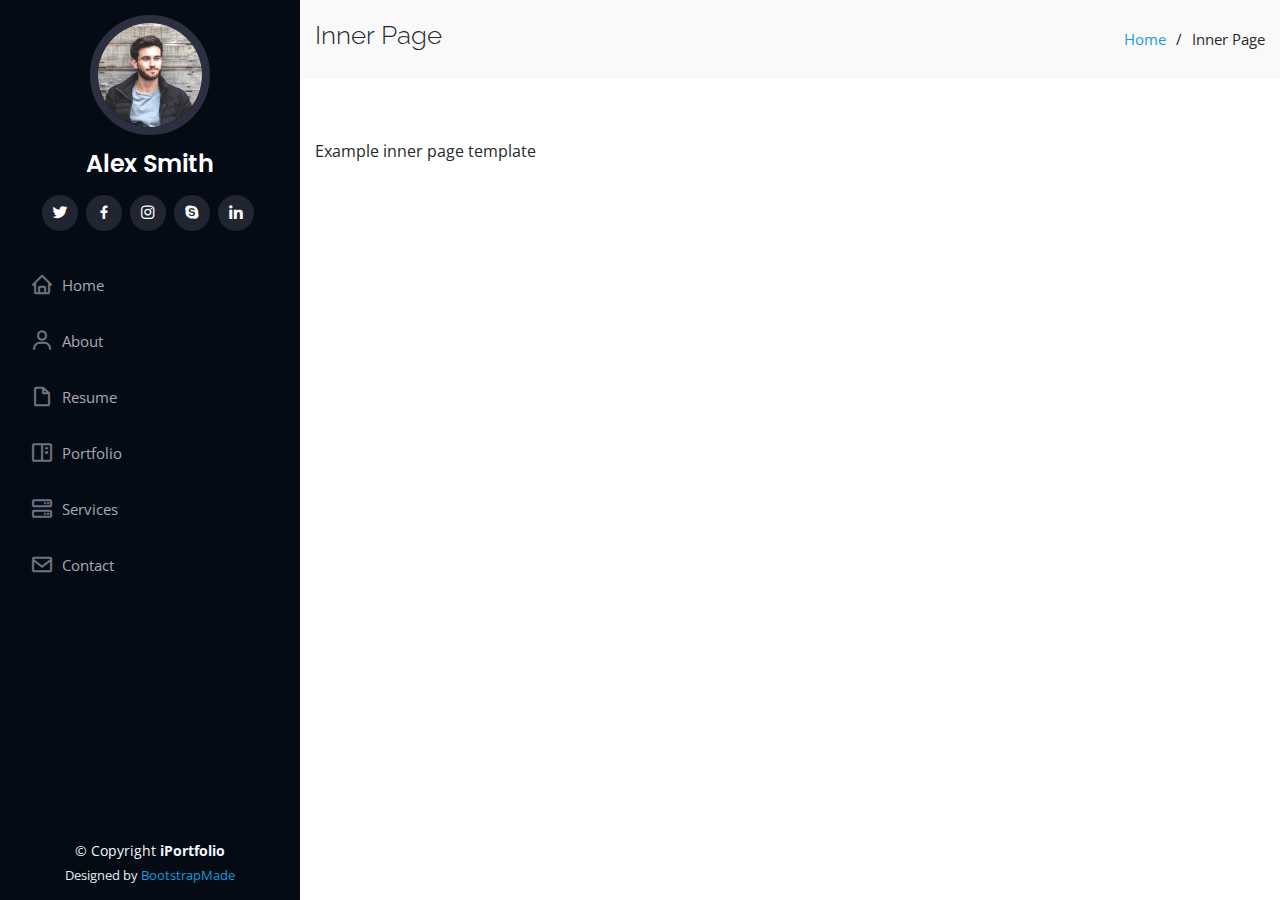
==== inner-page.html @ eab093ce "first commit" ====
<!DOCTYPE html>
<html lang="en">

<head>
  <meta charset="utf-8">
  <meta content="width=device-width, initial-scale=1.0" name="viewport">

  <title>Inner Page - iPortfolio Bootstrap Template</title>
  <meta content="" name="description">
  <meta content="" name="keywords">

  <!-- Favicons -->
  <link href="assets/img/favicon.png" rel="icon">
  <link href="assets/img/apple-touch-icon.png" rel="apple-touch-icon">

  <!-- Google Fonts -->
  <link href="https://fonts.googleapis.com/css?family=Open+Sans:300,300i,400,400i,600,600i,700,700i|Raleway:300,300i,400,400i,500,500i,600,600i,700,700i|Poppins:300,300i,400,400i,500,500i,600,600i,700,700i" rel="stylesheet">

  <!-- Vendor CSS Files -->
  <link href="assets/vendor/bootstrap/css/bootstrap.min.css" rel="stylesheet">
  <link href="assets/vendor/icofont/icofont.min.css" rel="stylesheet">
  <link href="assets/vendor/boxicons/css/boxicons.min.css" rel="stylesheet">
  <link href="assets/vendor/venobox/venobox.css" rel="stylesheet">
  <link href="assets/vendor/owl.carousel/assets/owl.carousel.min.css" rel="stylesheet">
  <link href="assets/vendor/aos/aos.css" rel="stylesheet">

  <!-- Template Main CSS File -->
  <link href="assets/css/style.css" rel="stylesheet">

  <!-- =======================================================
  * Template Name: iPortfolio - v1.4.0
  * Template URL: https://bootstrapmade.com/iportfolio-bootstrap-portfolio-websites-template/
  * Author: BootstrapMade.com
  * License: https://bootstrapmade.com/license/
  ======================================================== -->
</head>

<body>

  <!-- ======= Mobile nav toggle button ======= -->
  <button type="button" class="mobile-nav-toggle d-xl-none"><i class="icofont-navigation-menu"></i></button>

  <!-- ======= Header ======= -->
  <header id="header">
    <div class="d-flex flex-column">

      <div class="profile">
        <img src="assets/img/profile-img.jpg" alt="" class="img-fluid rounded-circle">
        <h1 class="text-light"><a href="index.html">Alex Smith</a></h1>
        <div class="social-links mt-3 text-center">
          <a href="#" class="twitter"><i class="bx bxl-twitter"></i></a>
          <a href="#" class="facebook"><i class="bx bxl-facebook"></i></a>
          <a href="#" class="instagram"><i class="bx bxl-instagram"></i></a>
          <a href="#" class="google-plus"><i class="bx bxl-skype"></i></a>
          <a href="#" class="linkedin"><i class="bx bxl-linkedin"></i></a>
        </div>
      </div>

      <nav class="nav-menu">
        <ul>
          <li><a href="index.html"><i class="bx bx-home"></i> <span>Home</span></a></li>
          <li><a href="#about"><i class="bx bx-user"></i> <span>About</span></a></li>
          <li><a href="#resume"><i class="bx bx-file-blank"></i> <span>Resume</span></a></li>
          <li><a href="#portfolio"><i class="bx bx-book-content"></i> Portfolio</a></li>
          <li><a href="#services"><i class="bx bx-server"></i> Services</a></li>
          <li><a href="#contact"><i class="bx bx-envelope"></i> Contact</a></li>

        </ul>
      </nav><!-- .nav-menu -->
      <button type="button" class="mobile-nav-toggle d-xl-none"><i class="icofont-navigation-menu"></i></button>

    </div>
  </header><!-- End Header -->

  <main id="main">

    <!-- ======= Breadcrumbs ======= -->
    <section class="breadcrumbs">
      <div class="container">

        <div class="d-flex justify-content-between align-items-center">
          <h2>Inner Page</h2>
          <ol>
            <li><a href="index.html">Home</a></li>
            <li>Inner Page</li>
          </ol>
        </div>

      </div>
    </section><!-- End Breadcrumbs -->

    <section class="inner-page">
      <div class="container">
        <p>
          Example inner page template
        </p>
      </div>
    </section>

  </main><!-- End #main -->

  <!-- ======= Footer ======= -->
  <footer id="footer">
    <div class="container">
      <div class="copyright">
        &copy; Copyright <strong><span>iPortfolio</span></strong>
      </div>
      <div class="credits">
        <!-- All the links in the footer should remain intact. -->
        <!-- You can delete the links only if you purchased the pro version. -->
        <!-- Licensing information: https://bootstrapmade.com/license/ -->
        <!-- Purchase the pro version with working PHP/AJAX contact form: https://bootstrapmade.com/iportfolio-bootstrap-portfolio-websites-template/ -->
        Designed by <a href="https://bootstrapmade.com/">BootstrapMade</a>
      </div>
    </div>
  </footer><!-- End  Footer -->

  <a href="#" class="back-to-top"><i class="icofont-simple-up"></i></a>

  <!-- Vendor JS Files -->
  <script src="assets/vendor/jquery/jquery.min.js"></script>
  <script src="assets/vendor/bootstrap/js/bootstrap.bundle.min.js"></script>
  <script src="assets/vendor/jquery.easing/jquery.easing.min.js"></script>
  <script src="assets/vendor/php-email-form/validate.js"></script>
  <script src="assets/vendor/waypoints/jquery.waypoints.min.js"></script>
  <script src="assets/vendor/counterup/counterup.min.js"></script>
  <script src="assets/vendor/isotope-layout/isotope.pkgd.min.js"></script>
  <script src="assets/vendor/venobox/venobox.min.js"></script>
  <script src="assets/vendor/owl.carousel/owl.carousel.min.js"></script>
  <script src="assets/vendor/typed.js/typed.min.js"></script>
  <script src="assets/vendor/aos/aos.js"></script>

  <!-- Template Main JS File -->
  <script src="assets/js/main.js"></script>

</body>

</html>
---- assets/vendor/venobox/venobox.css ----
/* ------ venobox.css --------*/
.vbox-overlay *, .vbox-overlay *:before, .vbox-overlay *:after{
    -webkit-backface-visibility: hidden;
    -webkit-box-sizing:border-box;
    -moz-box-sizing:border-box;
    box-sizing:border-box;
}
.vbox-overlay * { 
    -webkit-backface-visibility: visible;
    backface-visibility: visible;
}
.vbox-overlay{
    display: -webkit-flex;
    display: flex;
    -webkit-flex-direction: column;
    flex-direction: column;
    -webkit-justify-content: center;
    justify-content: center;
    -webkit-align-items: center;
    align-items: center;
    position: fixed;
    left: 0;
    top: 0;
    bottom: 0;
    right: 0;
    z-index: 999999;
}

/* ----- navigation ----- */
.vbox-title{
    width: 100%;
    height: 40px;
    float: left;
    text-align: center;
    line-height: 28px;
    font-size: 12px;
    padding: 6px 50px;
    overflow: hidden;
    position: fixed;
    display: none;
    left: 0;
    z-index: 89;
}
.vbox-close{
    cursor: pointer;
    position: fixed;
    top: -1px;
    right: 0;
    width: 50px;
    height: 40px;
    padding: 6px;
    display: block;
    background-position:10px center;
    overflow: hidden;
    font-size: 24px;
    line-height: 1;
    text-align: center;
    z-index: 99;
}
.vbox-left{
    cursor: pointer;
    position: fixed;
    left: 0;
    height: 40px;
    overflow: hidden;
    line-height: 28px;
    font-size: 12px;
    z-index: 99;
    display: flex;
    align-items:center;
}
.vbox-num{
    display: inline-block;
    margin: 6px 0 6px 15px;
}
/* ----- Social share ----- */
.vbox-share{
    line-height: 28px;
    font-size: 12px;
    overflow: hidden;
    position: fixed;
    left: 0;
    z-index: 98;
    display: flex;
    align-items:center;
    justify-content: center;
    width: 100%;
    text-align: center;
}
.vbox-share svg{
    max-height: 28px;
    width: 28px;
    z-index: 10;
    margin-left: 12px;
    margin-top: 6px;
    margin-bottom: 6px;
    vertical-align: middle;
}


/* ----- navigation ARROWS ----- */
.vbox-next, .vbox-prev{
    position: fixed;
    top: 50%;
    margin-top: -15px;
    overflow: hidden;
    cursor: pointer;
    display: block;
    width: 45px;
    height: 45px;
    z-index: 99;
}
.vbox-next span, .vbox-prev span{
    position: relative;
    width: 20px;
    height: 20px;
    border: 2px solid transparent;
    border-top-color: #B6B6B6;
    border-right-color: #B6B6B6;
    text-indent: -100px;
    position: absolute;
    top: 8px;
    display: block;
}
.vbox-prev{
    left: 15px;
}
.vbox-next{
    right: 15px;
}
.vbox-prev span{
    left: 10px;
    -ms-transform: rotate(-135deg);
    -webkit-transform: rotate(-135deg);
    transform: rotate(-135deg);
}
.vbox-next span{
    -ms-transform: rotate(45deg);
    -webkit-transform: rotate(45deg);
    transform: rotate(45deg);
    right: 10px;
}
/* ------- inline window ------ */
.vbox-inline{
    width: 420px;
    height: 315px;
    height: 70vh;
    padding: 10px;
    background: #fff;
    margin: 0 auto;
    overflow: auto;
    text-align: left;
}
/* ------- Video & iFrames window ------ */
.venoframe{
    max-width: 100%;
    width: 100%;
    border: none;
    width: 100%;
    height: 260px;
    height: 70vh;
}
.venoframe.vbvid{
    height: 260px;
}
@media (min-width: 768px) {
    .venoframe, .vbox-inline{
        width: 90%;
        height: 360px;
        height: 70vh;
    }
    .venoframe.vbvid{
        width: 640px;
        height: 360px;
    }
}
@media (min-width: 992px) {
    .venoframe, .vbox-inline{
        max-width: 1200px;
        width: 80%;
        height: 540px;
        height: 70vh;
    }
    .venoframe.vbvid{
        width: 960px;
        height: 540px;
    }
}
/* 
Please do NOT edit this part! 
or at least read this note: http://i.imgur.com/7C0ws9e.gif
*/
.vbox-open{
    overflow: hidden;
}
.vbox-container{
    position: absolute;
    left: 0;
    right: 0;
    top: 0;
    bottom: 0;
    overflow-x: hidden;
    overflow-y: scroll;
    overflow-scrolling: touch;
    -webkit-overflow-scrolling: touch;
    z-index: 20;
    max-height: 100%;

}

.vbox-content{
    text-align: center;
    float: left;
    width: 100%;
    position: relative;
    overflow: hidden;
    padding: 20px 4%;
}
.vbox-container img{
    max-width: 100%;
    height: auto;
}
.vbox-figlio{
    box-shadow: 0 0 12px rgba(0,0,0,0.19), 0 6px 6px rgba(0,0,0,0.23);
    max-width: 100%;
    text-align: initial;
}
img.vbox-figlio{
    -webkit-user-select: none;
-khtml-user-select: none;
-moz-user-select: none;
-o-user-select: none;
user-select: none;
}
.vbox-content.swipe-left{
    margin-left: -200px !important;
}
.vbox-content.swipe-right{
    margin-left: 200px !important;
}
.vbox-animated{
    webkit-transition: margin 300ms ease-out;
    transition: margin 300ms ease-out;
}

/* ---------- preloader ----------
 * SPINKIT 
 * http://tobiasahlin.com/spinkit/
-------------------------------- */
.sk-double-bounce,.sk-rotating-plane{width:40px;height:40px;margin:40px auto}.sk-rotating-plane{background-color:#333;-webkit-animation:sk-rotatePlane 1.2s infinite ease-in-out;animation:sk-rotatePlane 1.2s infinite ease-in-out}@-webkit-keyframes sk-rotatePlane{0%{-webkit-transform:perspective(120px) rotateX(0) rotateY(0);transform:perspective(120px) rotateX(0) rotateY(0)}50%{-webkit-transform:perspective(120px) rotateX(-180.1deg) rotateY(0);transform:perspective(120px) rotateX(-180.1deg) rotateY(0)}100%{-webkit-transform:perspective(120px) rotateX(-180deg) rotateY(-179.9deg);transform:perspective(120px) rotateX(-180deg) rotateY(-179.9deg)}}@keyframes sk-rotatePlane{0%{-webkit-transform:perspective(120px) rotateX(0) rotateY(0);transform:perspective(120px) rotateX(0) rotateY(0)}50%{-webkit-transform:perspective(120px) rotateX(-180.1deg) rotateY(0);transform:perspective(120px) rotateX(-180.1deg) rotateY(0)}100%{-webkit-transform:perspective(120px) rotateX(-180deg) rotateY(-179.9deg);transform:perspective(120px) rotateX(-180deg) rotateY(-179.9deg)}}.sk-double-bounce{position:relative}.sk-double-bounce .sk-child{width:100%;height:100%;border-radius:50%;background-color:#333;opacity:.6;position:absolute;top:0;left:0;-webkit-animation:sk-doubleBounce 2s infinite ease-in-out;animation:sk-doubleBounce 2s infinite ease-in-out}.sk-chasing-dots .sk-child,.sk-spinner-pulse,.sk-three-bounce .sk-child{background-color:#333;border-radius:100%}.sk-double-bounce .sk-double-bounce2{-webkit-animation-delay:-1s;animation-delay:-1s}@-webkit-keyframes sk-doubleBounce{0%,100%{-webkit-transform:scale(0);transform:scale(0)}50%{-webkit-transform:scale(1);transform:scale(1)}}@keyframes sk-doubleBounce{0%,100%{-webkit-transform:scale(0);transform:scale(0)}50%{-webkit-transform:scale(1);transform:scale(1)}}.sk-wave{margin:40px auto;width:50px;height:40px;text-align:center;font-size:10px}.sk-wave .sk-rect{background-color:#333;height:100%;width:6px;display:inline-block;-webkit-animation:sk-waveStretchDelay 1.2s infinite ease-in-out;animation:sk-waveStretchDelay 1.2s infinite ease-in-out}.sk-wave .sk-rect1{-webkit-animation-delay:-1.2s;animation-delay:-1.2s}.sk-wave .sk-rect2{-webkit-animation-delay:-1.1s;animation-delay:-1.1s}.sk-wave .sk-rect3{-webkit-animation-delay:-1s;animation-delay:-1s}.sk-wave .sk-rect4{-webkit-animation-delay:-.9s;animation-delay:-.9s}.sk-wave .sk-rect5{-webkit-animation-delay:-.8s;animation-delay:-.8s}@-webkit-keyframes sk-waveStretchDelay{0%,100%,40%{-webkit-transform:scaleY(.4);transform:scaleY(.4)}20%{-webkit-transform:scaleY(1);transform:scaleY(1)}}@keyframes sk-waveStretchDelay{0%,100%,40%{-webkit-transform:scaleY(.4);transform:scaleY(.4)}20%{-webkit-transform:scaleY(1);transform:scaleY(1)}}.sk-wandering-cubes{margin:40px auto;width:40px;height:40px;position:relative}.sk-wandering-cubes .sk-cube{background-color:#333;width:10px;height:10px;position:absolute;top:0;left:0;-webkit-animation:sk-wanderingCube 1.8s ease-in-out -1.8s infinite both;animation:sk-wanderingCube 1.8s ease-in-out -1.8s infinite both}.sk-chasing-dots,.sk-spinner-pulse{width:40px;height:40px;margin:40px auto}.sk-wandering-cubes .sk-cube2{-webkit-animation-delay:-.9s;animation-delay:-.9s}@-webkit-keyframes sk-wanderingCube{0%{-webkit-transform:rotate(0);transform:rotate(0)}25%{-webkit-transform:translateX(30px) rotate(-90deg) scale(.5);transform:translateX(30px) rotate(-90deg) scale(.5)}50%{-webkit-transform:translateX(30px) translateY(30px) rotate(-179deg);transform:translateX(30px) translateY(30px) rotate(-179deg)}50.1%{-webkit-transform:translateX(30px) translateY(30px) rotate(-180deg);transform:translateX(30px) translateY(30px) rotate(-180deg)}75%{-webkit-transform:translateX(0) translateY(30px) rotate(-270deg) scale(.5);transform:translateX(0) translateY(30px) rotate(-270deg) scale(.5)}100%{-webkit-transform:rotate(-360deg);transform:rotate(-360deg)}}@keyframes sk-wanderingCube{0%{-webkit-transform:rotate(0);transform:rotate(0)}25%{-webkit-transform:translateX(30px) rotate(-90deg) scale(.5);transform:translateX(30px) rotate(-90deg) scale(.5)}50%{-webkit-transform:translateX(30px) translateY(30px) rotate(-179deg);transform:translateX(30px) translateY(30px) rotate(-179deg)}50.1%{-webkit-transform:translateX(30px) translateY(30px) rotate(-180deg);transform:translateX(30px) translateY(30px) rotate(-180deg)}75%{-webkit-transform:translateX(0) translateY(30px) rotate(-270deg) scale(.5);transform:translateX(0) translateY(30px) rotate(-270deg) scale(.5)}100%{-webkit-transform:rotate(-360deg);transform:rotate(-360deg)}}.sk-spinner-pulse{-webkit-animation:sk-pulseScaleOut 1s infinite ease-in-out;animation:sk-pulseScaleOut 1s infinite ease-in-out}@-webkit-keyframes sk-pulseScaleOut{0%{-webkit-transform:scale(0);transform:scale(0)}100%{-webkit-transform:scale(1);transform:scale(1);opacity:0}}@keyframes sk-pulseScaleOut{0%{-webkit-transform:scale(0);transform:scale(0)}100%{-webkit-transform:scale(1);transform:scale(1);opacity:0}}.sk-chasing-dots{position:relative;text-align:center;-webkit-animation:sk-chasingDotsRotate 2s infinite linear;animation:sk-chasingDotsRotate 2s infinite linear}.sk-chasing-dots .sk-child{width:60%;height:60%;display:inline-block;position:absolute;top:0;-webkit-animation:sk-chasingDotsBounce 2s infinite ease-in-out;animation:sk-chasingDotsBounce 2s infinite ease-in-out}.sk-chasing-dots .sk-dot2{top:auto;bottom:0;-webkit-animation-delay:-1s;animation-delay:-1s}@-webkit-keyframes sk-chasingDotsRotate{100%{-webkit-transform:rotate(360deg);transform:rotate(360deg)}}@keyframes sk-chasingDotsRotate{100%{-webkit-transform:rotate(360deg);transform:rotate(360deg)}}@-webkit-keyframes sk-chasingDotsBounce{0%,100%{-webkit-transform:scale(0);transform:scale(0)}50%{-webkit-transform:scale(1);transform:scale(1)}}@keyframes sk-chasingDotsBounce{0%,100%{-webkit-transform:scale(0);transform:scale(0)}50%{-webkit-transform:scale(1);transform:scale(1)}}.sk-three-bounce{margin:40px auto;width:80px;text-align:center}.sk-three-bounce .sk-child{width:20px;height:20px;display:inline-block;-webkit-animation:sk-three-bounce 1.4s ease-in-out 0s infinite both;animation:sk-three-bounce 1.4s ease-in-out 0s infinite both}.sk-circle .sk-child:before,.sk-fading-circle .sk-circle:before{display:block;border-radius:100%;content:'';background-color:#333}.sk-three-bounce .sk-bounce1{-webkit-animation-delay:-.32s;animation-delay:-.32s}.sk-three-bounce .sk-bounce2{-webkit-animation-delay:-.16s;animation-delay:-.16s}@-webkit-keyframes sk-three-bounce{0%,100%,80%{-webkit-transform:scale(0);transform:scale(0)}40%{-webkit-transform:scale(1);transform:scale(1)}}@keyframes sk-three-bounce{0%,100%,80%{-webkit-transform:scale(0);transform:scale(0)}40%{-webkit-transform:scale(1);transform:scale(1)}}.sk-circle{margin:40px auto;width:40px;height:40px;position:relative}.sk-circle .sk-child{width:100%;height:100%;position:absolute;left:0;top:0}.sk-circle .sk-child:before{margin:0 auto;width:15%;height:15%;-webkit-animation:sk-circleBounceDelay 1.2s infinite ease-in-out both;animation:sk-circleBounceDelay 1.2s infinite ease-in-out both}.sk-circle .sk-circle2{-webkit-transform:rotate(30deg);-ms-transform:rotate(30deg);transform:rotate(30deg)}.sk-circle .sk-circle3{-webkit-transform:rotate(60deg);-ms-transform:rotate(60deg);transform:rotate(60deg)}.sk-circle .sk-circle4{-webkit-transform:rotate(90deg);-ms-transform:rotate(90deg);transform:rotate(90deg)}.sk-circle .sk-circle5{-webkit-transform:rotate(120deg);-ms-transform:rotate(120deg);transform:rotate(120deg)}.sk-circle .sk-circle6{-webkit-transform:rotate(150deg);-ms-transform:rotate(150deg);transform:rotate(150deg)}.sk-circle .sk-circle7{-webkit-transform:rotate(180deg);-ms-transform:rotate(180deg);transform:rotate(180deg)}.sk-circle .sk-circle8{-webkit-transform:rotate(210deg);-ms-transform:rotate(210deg);transform:rotate(210deg)}.sk-circle .sk-circle9{-webkit-transform:rotate(240deg);-ms-transform:rotate(240deg);transform:rotate(240deg)}.sk-circle .sk-circle10{-webkit-transform:rotate(270deg);-ms-transform:rotate(270deg);transform:rotate(270deg)}.sk-circle .sk-circle11{-webkit-transform:rotate(300deg);-ms-transform:rotate(300deg);transform:rotate(300deg)}.sk-circle .sk-circle12{-webkit-transform:rotate(330deg);-ms-transform:rotate(330deg);transform:rotate(330deg)}.sk-circle .sk-circle2:before{-webkit-animation-delay:-1.1s;animation-delay:-1.1s}.sk-circle .sk-circle3:before{-webkit-animation-delay:-1s;animation-delay:-1s}.sk-circle .sk-circle4:before{-webkit-animation-delay:-.9s;animation-delay:-.9s}.sk-circle .sk-circle5:before{-webkit-animation-delay:-.8s;animation-delay:-.8s}.sk-circle .sk-circle6:before{-webkit-animation-delay:-.7s;animation-delay:-.7s}.sk-circle .sk-circle7:before{-webkit-animation-delay:-.6s;animation-delay:-.6s}.sk-circle .sk-circle8:before{-webkit-animation-delay:-.5s;animation-delay:-.5s}.sk-circle .sk-circle9:before{-webkit-animation-delay:-.4s;animation-delay:-.4s}.sk-circle .sk-circle10:before{-webkit-animation-delay:-.3s;animation-delay:-.3s}.sk-circle .sk-circle11:before{-webkit-animation-delay:-.2s;animation-delay:-.2s}.sk-circle .sk-circle12:before{-webkit-animation-delay:-.1s;animation-delay:-.1s}@-webkit-keyframes sk-circleBounceDelay{0%,100%,80%{-webkit-transform:scale(0);transform:scale(0)}40%{-webkit-transform:scale(1);transform:scale(1)}}@keyframes sk-circleBounceDelay{0%,100%,80%{-webkit-transform:scale(0);transform:scale(0)}40%{-webkit-transform:scale(1);transform:scale(1)}}.sk-cube-grid{width:40px;height:40px;margin:40px auto}.sk-cube-grid .sk-cube{width:33.33%;height:33.33%;background-color:#333;float:left;-webkit-animation:sk-cubeGridScaleDelay 1.3s infinite ease-in-out;animation:sk-cubeGridScaleDelay 1.3s infinite ease-in-out}.sk-cube-grid .sk-cube1{-webkit-animation-delay:.2s;animation-delay:.2s}.sk-cube-grid .sk-cube2{-webkit-animation-delay:.3s;animation-delay:.3s}.sk-cube-grid .sk-cube3{-webkit-animation-delay:.4s;animation-delay:.4s}.sk-cube-grid .sk-cube4{-webkit-animation-delay:.1s;animation-delay:.1s}.sk-cube-grid .sk-cube5{-webkit-animation-delay:.2s;animation-delay:.2s}.sk-cube-grid .sk-cube6{-webkit-animation-delay:.3s;animation-delay:.3s}.sk-cube-grid .sk-cube7{-webkit-animation-delay:0ms;animation-delay:0ms}.sk-cube-grid .sk-cube8{-webkit-animation-delay:.1s;animation-delay:.1s}.sk-cube-grid .sk-cube9{-webkit-animation-delay:.2s;animation-delay:.2s}@-webkit-keyframes sk-cubeGridScaleDelay{0%,100%,70%{-webkit-transform:scale3D(1,1,1);transform:scale3D(1,1,1)}35%{-webkit-transform:scale3D(0,0,1);transform:scale3D(0,0,1)}}@keyframes sk-cubeGridScaleDelay{0%,100%,70%{-webkit-transform:scale3D(1,1,1);transform:scale3D(1,1,1)}35%{-webkit-transform:scale3D(0,0,1);transform:scale3D(0,0,1)}}.sk-fading-circle{margin:40px auto;width:40px;height:40px;position:relative}.sk-fading-circle .sk-circle{width:100%;height:100%;position:absolute;left:0;top:0}.sk-fading-circle .sk-circle:before{margin:0 auto;width:15%;height:15%;-webkit-animation:sk-circleFadeDelay 1.2s infinite ease-in-out both;animation:sk-circleFadeDelay 1.2s infinite ease-in-out both}.sk-fading-circle .sk-circle2{-webkit-transform:rotate(30deg);-ms-transform:rotate(30deg);transform:rotate(30deg)}.sk-fading-circle .sk-circle3{-webkit-transform:rotate(60deg);-ms-transform:rotate(60deg);transform:rotate(60deg)}.sk-fading-circle .sk-circle4{-webkit-transform:rotate(90deg);-ms-transform:rotate(90deg);transform:rotate(90deg)}.sk-fading-circle .sk-circle5{-webkit-transform:rotate(120deg);-ms-transform:rotate(120deg);transform:rotate(120deg)}.sk-fading-circle .sk-circle6{-webkit-transform:rotate(150deg);-ms-transform:rotate(150deg);transform:rotate(150deg)}.sk-fading-circle .sk-circle7{-webkit-transform:rotate(180deg);-ms-transform:rotate(180deg);transform:rotate(180deg)}.sk-fading-circle .sk-circle8{-webkit-transform:rotate(210deg);-ms-transform:rotate(210deg);transform:rotate(210deg)}.sk-fading-circle .sk-circle9{-webkit-transform:rotate(240deg);-ms-transform:rotate(240deg);transform:rotate(240deg)}.sk-fading-circle .sk-circle10{-webkit-transform:rotate(270deg);-ms-transform:rotate(270deg);transform:rotate(270deg)}.sk-fading-circle .sk-circle11{-webkit-transform:rotate(300deg);-ms-transform:rotate(300deg);transform:rotate(300deg)}.sk-fading-circle .sk-circle12{-webkit-transform:rotate(330deg);-ms-transform:rotate(330deg);transform:rotate(330deg)}.sk-fading-circle .sk-circle2:before{-webkit-animation-delay:-1.1s;animation-delay:-1.1s}.sk-fading-circle .sk-circle3:before{-webkit-animation-delay:-1s;animation-delay:-1s}.sk-fading-circle .sk-circle4:before{-webkit-animation-delay:-.9s;animation-delay:-.9s}.sk-fading-circle .sk-circle5:before{-webkit-animation-delay:-.8s;animation-delay:-.8s}.sk-fading-circle .sk-circle6:before{-webkit-animation-delay:-.7s;animation-delay:-.7s}.sk-fading-circle .sk-circle7:before{-webkit-animation-delay:-.6s;animation-delay:-.6s}.sk-fading-circle .sk-circle8:before{-webkit-animation-delay:-.5s;animation-delay:-.5s}.sk-fading-circle .sk-circle9:before{-webkit-animation-delay:-.4s;animation-delay:-.4s}.sk-fading-circle .sk-circle10:before{-webkit-animation-delay:-.3s;animation-delay:-.3s}.sk-fading-circle .sk-circle11:before{-webkit-animation-delay:-.2s;animation-delay:-.2s}.sk-fading-circle .sk-circle12:before{-webkit-animation-delay:-.1s;animation-delay:-.1s}@-webkit-keyframes sk-circleFadeDelay{0%,100%,39%{opacity:0}40%{opacity:1}}@keyframes sk-circleFadeDelay{0%,100%,39%{opacity:0}40%{opacity:1}}.sk-folding-cube{margin:40px auto;width:40px;height:40px;position:relative;-webkit-transform:rotateZ(45deg);transform:rotateZ(45deg)}.sk-folding-cube .sk-cube{float:left;width:50%;height:50%;position:relative;-webkit-transform:scale(1.1);-ms-transform:scale(1.1);transform:scale(1.1)}.sk-folding-cube .sk-cube:before{content:'';position:absolute;top:0;left:0;width:100%;height:100%;background-color:#333;-webkit-animation:sk-foldCubeAngle 2.4s infinite linear both;animation:sk-foldCubeAngle 2.4s infinite linear both;-webkit-transform-origin:100% 100%;-ms-transform-origin:100% 100%;transform-origin:100% 100%}.sk-folding-cube .sk-cube2{-webkit-transform:scale(1.1) rotateZ(90deg);transform:scale(1.1) rotateZ(90deg)}.sk-folding-cube .sk-cube3{-webkit-transform:scale(1.1) rotateZ(180deg);transform:scale(1.1) rotateZ(180deg)}.sk-folding-cube .sk-cube4{-webkit-transform:scale(1.1) rotateZ(270deg);transform:scale(1.1) rotateZ(270deg)}.sk-folding-cube .sk-cube2:before{-webkit-animation-delay:.3s;animation-delay:.3s}.sk-folding-cube .sk-cube3:before{-webkit-animation-delay:.6s;animation-delay:.6s}.sk-folding-cube .sk-cube4:before{-webkit-animation-delay:.9s;animation-delay:.9s}@-webkit-keyframes sk-foldCubeAngle{0%,10%{-webkit-transform:perspective(140px) rotateX(-180deg);transform:perspective(140px) rotateX(-180deg);opacity:0}25%,75%{-webkit-transform:perspective(140px) rotateX(0);transform:perspective(140px) rotateX(0);opacity:1}100%,90%{-webkit-transform:perspective(140px) rotateY(180deg);transform:perspective(140px) rotateY(180deg);opacity:0}}@keyframes sk-foldCubeAngle{0%,10%{-webkit-transform:perspective(140px) rotateX(-180deg);transform:perspective(140px) rotateX(-180deg);opacity:0}25%,75%{-webkit-transform:perspective(140px) rotateX(0);transform:perspective(140px) rotateX(0);opacity:1}100%,90%{-webkit-transform:perspective(140px) rotateY(180deg);transform:perspective(140px) rotateY(180deg);opacity:0}}
---- assets/css/style.css ----
/**
* Template Name: iPortfolio - v1.4.0
* Template URL: https://bootstrapmade.com/iportfolio-bootstrap-portfolio-websites-template/
* Author: BootstrapMade.com
* License: https://bootstrapmade.com/license/
*/

/*--------------------------------------------------------------
# General
--------------------------------------------------------------*/
body {
  font-family: "Open Sans", sans-serif;
  color: #272829;
}

a {
  color: #149ddd;
}

a:hover {
  color: #37b3ed;
  text-decoration: none;
}

h1, h2, h3, h4, h5, h6 {
  font-family: "Raleway", sans-serif;
}

/*--------------------------------------------------------------
# Back to top button
--------------------------------------------------------------*/
.back-to-top {
  position: fixed;
  display: none;
  width: 40px;
  height: 40px;
  border-radius: 50px;
  right: 15px;
  bottom: 15px;
  background: #149ddd;
  color: #fff;
  transition: display 0.5s ease-in-out;
  z-index: 99999;
}

.back-to-top i {
  font-size: 24px;
  position: absolute;
  top: 7px;
  left: 8px;
}

.back-to-top:hover {
  color: #fff;
  background: #2eafec;
  transition: background 0.2s ease-in-out;
}

/*--------------------------------------------------------------
# Header
--------------------------------------------------------------*/
#header {
  position: fixed;
  top: 0;
  left: 0;
  bottom: 0;
  width: 300px;
  transition: all ease-in-out 0.5s;
  z-index: 9997;
  transition: all 0.5s;
  padding: 0 15px;
  background: #040b14;
  overflow-y: auto;
}

#header .profile img {
  margin: 15px auto;
  display: block;
  width: 120px;
  border: 8px solid #2c2f3f;
}

#header .profile h1 {
  font-size: 24px;
  margin: 0;
  padding: 0;
  font-weight: 600;
  -moz-text-align-last: center;
  text-align-last: center;
  font-family: "Poppins", sans-serif;
}

#header .profile h1 a, #header .profile h1 a:hover {
  color: #fff;
  text-decoration: none;
}

#header .profile .social-links a {
  font-size: 18px;
  display: inline-block;
  background: #212431;
  color: #fff;
  line-height: 1;
  padding: 8px 0;
  margin-right: 4px;
  border-radius: 50%;
  text-align: center;
  width: 36px;
  height: 36px;
  transition: 0.3s;
}

#header .profile .social-links a:hover {
  background: #149ddd;
  color: #fff;
  text-decoration: none;
}

#main {
  margin-left: 300px;
}

@media (max-width: 1199px) {
  #header {
    left: -300px;
  }
  #main {
    margin-left: 0;
  }
}

/*--------------------------------------------------------------
# Navigation Menu
--------------------------------------------------------------*/
/* Desktop Navigation */
.nav-menu {
  padding-top: 30px;
}

.nav-menu * {
  margin: 0;
  padding: 0;
  list-style: none;
}

.nav-menu > ul > li {
  position: relative;
  white-space: nowrap;
}

.nav-menu a {
  display: flex;
  align-items: center;
  color: #a8a9b4;
  padding: 12px 15px;
  margin-bottom: 8px;
  transition: 0.3s;
  font-size: 15px;
}

.nav-menu a i {
  font-size: 24px;
  padding-right: 8px;
  color: #6f7180;
}

.nav-menu a:hover, .nav-menu .active > a, .nav-menu li:hover > a {
  text-decoration: none;
  color: #fff;
}

.nav-menu a:hover i, .nav-menu .active > a i, .nav-menu li:hover > a i {
  color: #149ddd;
}

/* Mobile Navigation */
.mobile-nav-toggle {
  position: fixed;
  right: 15px;
  top: 15px;
  z-index: 9998;
  border: 0;
  background: none;
  font-size: 24px;
  transition: all 0.4s;
  outline: none !important;
  line-height: 1;
  cursor: pointer;
  text-align: right;
}

.mobile-nav-toggle i {
  color: #149ddd;
}

.mobile-nav-active {
  overflow: hidden;
}

.mobile-nav-active #header {
  left: 0;
}

.mobile-nav-active .mobile-nav-toggle i {
  color: #fff;
}

/*--------------------------------------------------------------
# Hero Section
--------------------------------------------------------------*/
#hero {
  width: 100%;
  height: 100vh;
  background: url("../img/hero-bg.jpg") top center;
  background-size: cover;
}

#hero:before {
  content: "";
  background: rgba(5, 13, 24, 0.3);
  position: absolute;
  bottom: 0;
  top: 0;
  left: 0;
  right: 0;
  z-index: 1;
}

#hero .hero-container {
  position: relative;
  z-index: 2;
  min-width: 300px;
}

#hero h1 {
  margin: 0 0 10px 0;
  font-size: 64px;
  font-weight: 700;
  line-height: 56px;
  color: #fff;
}

#hero p {
  color: #fff;
  margin-bottom: 50px;
  font-size: 26px;
  font-family: "Poppins", sans-serif;
}

#hero p span {
  color: #fff;
  padding-bottom: 4px;
  letter-spacing: 1px;
  border-bottom: 3px solid #149ddd;
}

@media (min-width: 1024px) {
  #hero {
    background-attachment: fixed;
  }
}

@media (max-width: 768px) {
  #hero h1 {
    font-size: 28px;
    line-height: 36px;
  }
  #hero h2 {
    font-size: 18px;
    line-height: 24px;
    margin-bottom: 30px;
  }
}

/*--------------------------------------------------------------
# Sections General
--------------------------------------------------------------*/
section {
  padding: 60px 0;
  overflow: hidden;
}

.section-bg {
  background: #f5f8fd;
}

.section-title {
  padding-bottom: 30px;
}

.section-title h2 {
  font-size: 32px;
  font-weight: bold;
  margin-bottom: 20px;
  padding-bottom: 20px;
  position: relative;
  color: #173b6c;
}

.section-title h2::after {
  content: '';
  position: absolute;
  display: block;
  width: 50px;
  height: 3px;
  background: #149ddd;
  bottom: 0;
  left: 0;
}

.section-title p {
  margin-bottom: 0;
}

/*--------------------------------------------------------------
# About
--------------------------------------------------------------*/
.about .content h3 {
  font-weight: 700;
  font-size: 26px;
  color: #173b6c;
}

.about .content ul {
  list-style: none;
  padding: 0;
}

.about .content ul li {
  padding-bottom: 10px;
}

.about .content ul i {
  font-size: 20px;
  padding-right: 2px;
  color: #149ddd;
}

.about .content p:last-child {
  margin-bottom: 0;
}

/*--------------------------------------------------------------
# Facts
--------------------------------------------------------------*/
.facts {
  padding-bottom: 30px;
}

.facts .count-box {
  padding: 30px;
  width: 100%;
}

.facts .count-box i {
  display: block;
  font-size: 44px;
  color: #149ddd;
  float: left;
}

.facts .count-box span {
  font-size: 48px;
  line-height: 40px;
  display: block;
  font-weight: 700;
  color: #050d18;
  margin-left: 60px;
}

.facts .count-box p {
  padding: 15px 0 0 0;
  margin: 0 0 0 60px;
  font-family: "Raleway", sans-serif;
  font-size: 14px;
  color: #122f57;
}

.facts .count-box a {
  font-weight: 600;
  display: block;
  margin-top: 20px;
  color: #122f57;
  font-size: 15px;
  font-family: "Poppins", sans-serif;
  transition: ease-in-out 0.3s;
}

.facts .count-box a:hover {
  color: #1f5297;
}

/*--------------------------------------------------------------
# Akills
--------------------------------------------------------------*/
.skills .progress {
  height: 50px;
  display: block;
  background: none;
}

.skills .progress .skill {
  padding: 10px 0;
  margin: 0 0 6px 0;
  text-transform: uppercase;
  display: block;
  font-weight: 600;
  font-family: "Poppins", sans-serif;
  color: #050d18;
}

.skills .progress .skill .val {
  float: right;
  font-style: normal;
}

.skills .progress-bar-wrap {
  background: #dce8f8;
}

.skills .progress-bar {
  width: 1px;
  height: 10px;
  transition: .9s;
  background-color: #149ddd;
}

/*--------------------------------------------------------------
# Resume
--------------------------------------------------------------*/
.resume .resume-title {
  font-size: 26px;
  font-weight: 700;
  margin-top: 20px;
  margin-bottom: 20px;
  color: #050d18;
}

.resume .resume-item {
  padding: 0 0 20px 20px;
  margin-top: -2px;
  border-left: 2px solid #1f5297;
  position: relative;
}

.resume .resume-item h4 {
  line-height: 18px;
  font-size: 18px;
  font-weight: 600;
  text-transform: uppercase;
  font-family: "Poppins", sans-serif;
  color: #050d18;
  margin-bottom: 10px;
}

.resume .resume-item h5 {
  font-size: 16px;
  background: #e4edf9;
  padding: 5px 15px;
  display: inline-block;
  font-weight: 600;
  margin-bottom: 10px;
}

.resume .resume-item ul {
  padding-left: 20px;
}

.resume .resume-item ul li {
  padding-bottom: 10px;
}

.resume .resume-item:last-child {
  padding-bottom: 0;
}

.resume .resume-item::before {
  content: "";
  position: absolute;
  width: 16px;
  height: 16px;
  border-radius: 50px;
  left: -9px;
  top: 0;
  background: #fff;
  border: 2px solid #1f5297;
}

/*--------------------------------------------------------------
# Portfolio
--------------------------------------------------------------*/
.portfolio .portfolio-item {
  margin-bottom: 30px;
}

.portfolio #portfolio-flters {
  padding: 0;
  margin: 0 auto 35px auto;
  list-style: none;
  text-align: center;
  background: #fff;
  border-radius: 50px;
  padding: 2px 15px;
}

.portfolio #portfolio-flters li {
  cursor: pointer;
  display: inline-block;
  padding: 10px 15px 8px 15px;
  font-size: 14px;
  font-weight: 600;
  line-height: 1;
  text-transform: uppercase;
  color: #272829;
  margin-bottom: 5px;
  transition: all 0.3s ease-in-out;
}

.portfolio #portfolio-flters li:hover, .portfolio #portfolio-flters li.filter-active {
  color: #149ddd;
}

.portfolio #portfolio-flters li:last-child {
  margin-right: 0;
}

.portfolio .portfolio-wrap {
  transition: 0.3s;
  position: relative;
  overflow: hidden;
  z-index: 1;
}

.portfolio .portfolio-wrap::before {
  content: "";
  background: rgba(255, 255, 255, 0.5);
  position: absolute;
  left: 0;
  right: 0;
  top: 0;
  bottom: 0;
  transition: all ease-in-out 0.3s;
  z-index: 2;
  opacity: 0;
}

.portfolio .portfolio-wrap .portfolio-links {
  opacity: 1;
  left: 0;
  right: 0;
  bottom: -60px;
  z-index: 3;
  position: absolute;
  transition: all ease-in-out 0.3s;
  display: flex;
  justify-content: center;
}

.portfolio .portfolio-wrap .portfolio-links a {
  color: #fff;
  font-size: 28px;
  text-align: center;
  background: rgba(20, 157, 221, 0.75);
  transition: 0.3s;
  width: 50%;
}

.portfolio .portfolio-wrap .portfolio-links a:hover {
  background: rgba(20, 157, 221, 0.95);
}

.portfolio .portfolio-wrap .portfolio-links a + a {
  border-left: 1px solid #37b3ed;
}

.portfolio .portfolio-wrap:hover::before {
  top: 0;
  left: 0;
  right: 0;
  bottom: 0;
  opacity: 1;
}

.portfolio .portfolio-wrap:hover .portfolio-links {
  opacity: 1;
  bottom: 0;
}

/*--------------------------------------------------------------
# Services
--------------------------------------------------------------*/
.services .icon-box {
  margin-bottom: 20px;
}

.services .icon {
  float: left;
  display: flex;
  align-items: center;
  justify-content: center;
  width: 54px;
  height: 54px;
  background: #149ddd;
  border-radius: 50%;
  transition: 0.5s;
  border: 1px solid #149ddd;
}

.services .icon i {
  color: #fff;
  font-size: 24px;
}

.services .icon-box:hover .icon {
  background: #fff;
}

.services .icon-box:hover .icon i {
  color: #149ddd;
}

.services .title {
  margin-left: 80px;
  font-weight: 700;
  margin-bottom: 15px;
  font-size: 18px;
}

.services .title a {
  color: #343a40;
}

.services .title a:hover {
  color: #149ddd;
}

.services .description {
  margin-left: 80px;
  line-height: 24px;
  font-size: 14px;
}

/*--------------------------------------------------------------
# Testimonials
--------------------------------------------------------------*/
.testimonials .testimonial-item {
  box-sizing: content-box;
  text-align: center;
  min-height: 320px;
}

.testimonials .testimonial-item .testimonial-img {
  width: 90px;
  border-radius: 50%;
  margin: 0 auto;
}

.testimonials .testimonial-item h3 {
  font-size: 18px;
  font-weight: bold;
  margin: 10px 0 5px 0;
  color: #111;
}

.testimonials .testimonial-item h4 {
  font-size: 14px;
  color: #999;
  margin: 0;
}

.testimonials .testimonial-item .quote-icon-left, .testimonials .testimonial-item .quote-icon-right {
  color: #c3e8fa;
  font-size: 26px;
}

.testimonials .testimonial-item .quote-icon-left {
  display: inline-block;
  left: -5px;
  position: relative;
}

.testimonials .testimonial-item .quote-icon-right {
  display: inline-block;
  right: -5px;
  position: relative;
  top: 10px;
}

.testimonials .testimonial-item p {
  font-style: italic;
  margin: 0 15px 15px 15px;
  padding: 20px;
  background: #fff;
  position: relative;
  margin-bottom: 35px;
  border-radius: 6px;
  box-shadow: 0px 2px 15px rgba(0, 0, 0, 0.1);
}

.testimonials .testimonial-item p::after {
  content: "";
  width: 0;
  height: 0;
  border-top: 20px solid #fff;
  border-right: 20px solid transparent;
  border-left: 20px solid transparent;
  position: absolute;
  bottom: -20px;
  left: calc(50% - 20px);
}

.testimonials .owl-nav, .testimonials .owl-dots {
  margin-top: 5px;
  text-align: center;
}

.testimonials .owl-dot {
  display: inline-block;
  margin: 0 5px;
  width: 12px;
  height: 12px;
  border-radius: 50%;
  background-color: #ddd !important;
}

.testimonials .owl-dot.active {
  background-color: #149ddd !important;
}

@media (max-width: 767px) {
  .testimonials {
    margin: 30px 10px;
  }
}

/*--------------------------------------------------------------
# Contact
--------------------------------------------------------------*/
.contact {
  padding-bottom: 130px;
}

.contact .info {
  padding: 30px;
  background: #fff;
  width: 100%;
  box-shadow: 0 0 24px 0 rgba(0, 0, 0, 0.12);
}

.contact .info i {
  font-size: 20px;
  color: #149ddd;
  float: left;
  width: 44px;
  height: 44px;
  background: #dff3fc;
  display: flex;
  justify-content: center;
  align-items: center;
  border-radius: 50px;
  transition: all 0.3s ease-in-out;
}

.contact .info h4 {
  padding: 0 0 0 60px;
  font-size: 22px;
  font-weight: 600;
  margin-bottom: 5px;
  color: #050d18;
}

.contact .info p {
  padding: 0 0 10px 60px;
  margin-bottom: 20px;
  font-size: 14px;
  color: #173b6c;
}

.contact .info .email p {
  padding-top: 5px;
}

.contact .info .social-links {
  padding-left: 60px;
}

.contact .info .social-links a {
  font-size: 18px;
  display: inline-block;
  background: #333;
  color: #fff;
  line-height: 1;
  padding: 8px 0;
  border-radius: 50%;
  text-align: center;
  width: 36px;
  height: 36px;
  transition: 0.3s;
  margin-right: 10px;
}

.contact .info .social-links a:hover {
  background: #149ddd;
  color: #fff;
}

.contact .info .email:hover i, .contact .info .address:hover i, .contact .info .phone:hover i {
  background: #149ddd;
  color: #fff;
}

.contact .php-email-form {
  width: 100%;
  padding: 30px;
  background: #fff;
  box-shadow: 0 0 24px 0 rgba(0, 0, 0, 0.12);
}

.contact .php-email-form .form-group {
  padding-bottom: 8px;
}

.contact .php-email-form .validate {
  display: none;
  color: red;
  margin: 0 0 15px 0;
  font-weight: 400;
  font-size: 13px;
}

.contact .php-email-form .error-message {
  display: none;
  color: #fff;
  background: #ed3c0d;
  text-align: left;
  padding: 15px;
  font-weight: 600;
}

.contact .php-email-form .error-message br + br {
  margin-top: 25px;
}

.contact .php-email-form .sent-message {
  display: none;
  color: #fff;
  background: #18d26e;
  text-align: center;
  padding: 15px;
  font-weight: 600;
}

.contact .php-email-form .loading {
  display: none;
  background: #fff;
  text-align: center;
  padding: 15px;
}

.contact .php-email-form .loading:before {
  content: "";
  display: inline-block;
  border-radius: 50%;
  width: 24px;
  height: 24px;
  margin: 0 10px -6px 0;
  border: 3px solid #18d26e;
  border-top-color: #eee;
  -webkit-animation: animate-loading 1s linear infinite;
  animation: animate-loading 1s linear infinite;
}

.contact .php-email-form input, .contact .php-email-form textarea {
  border-radius: 0;
  box-shadow: none;
  font-size: 14px;
}

.contact .php-email-form input {
  height: 44px;
}

.contact .php-email-form textarea {
  padding: 10px 12px;
}

.contact .php-email-form button[type="submit"] {
  background: #149ddd;
  border: 0;
  padding: 10px 24px;
  color: #fff;
  transition: 0.4s;
  border-radius: 4px;
}

.contact .php-email-form button[type="submit"]:hover {
  background: #37b3ed;
}

@-webkit-keyframes animate-loading {
  0% {
    transform: rotate(0deg);
  }
  100% {
    transform: rotate(360deg);
  }
}

@keyframes animate-loading {
  0% {
    transform: rotate(0deg);
  }
  100% {
    transform: rotate(360deg);
  }
}

/*--------------------------------------------------------------
# Breadcrumbs
--------------------------------------------------------------*/
.breadcrumbs {
  padding: 20px 0;
  background: #f9f9f9;
}

.breadcrumbs h2 {
  font-size: 26px;
  font-weight: 300;
}

.breadcrumbs ol {
  display: flex;
  flex-wrap: wrap;
  list-style: none;
  padding: 0;
  margin: 0;
  font-size: 15px;
}

.breadcrumbs ol li + li {
  padding-left: 10px;
}

.breadcrumbs ol li + li::before {
  display: inline-block;
  padding-right: 10px;
  color: #0e2442;
  content: "/";
}

@media (max-width: 768px) {
  .breadcrumbs .d-flex {
    display: block !important;
  }
  .breadcrumbs ol {
    display: block;
  }
  .breadcrumbs ol li {
    display: inline-block;
  }
}

/*--------------------------------------------------------------
# Portfolio Details
--------------------------------------------------------------*/
.portfolio-details {
  padding-top: 40px;
}

.portfolio-details .portfolio-details-container {
  position: relative;
}

.portfolio-details .portfolio-details-carousel {
  position: relative;
  z-index: 1;
}

.portfolio-details .portfolio-details-carousel .owl-nav, .portfolio-details .portfolio-details-carousel .owl-dots {
  margin-top: 5px;
  text-align: left;
}

.portfolio-details .portfolio-details-carousel .owl-dot {
  display: inline-block;
  margin: 0 10px 0 0;
  width: 12px;
  height: 12px;
  border-radius: 50%;
  background-color: #ddd !important;
}

.portfolio-details .portfolio-details-carousel .owl-dot.active {
  background-color: #149ddd !important;
}

.portfolio-details .portfolio-info {
  padding: 30px;
  position: absolute;
  right: 0;
  bottom: -70px;
  background: #fff;
  box-shadow: 0px 2px 15px rgba(0, 0, 0, 0.1);
  z-index: 2;
}

.portfolio-details .portfolio-info h3 {
  font-size: 22px;
  font-weight: 400;
  margin-bottom: 20px;
  padding-bottom: 20px;
  border-bottom: 1px solid #eee;
}

.portfolio-details .portfolio-info ul {
  list-style: none;
  padding: 0;
  font-size: 15px;
}

.portfolio-details .portfolio-info ul li + li {
  margin-top: 10px;
}

.portfolio-details .portfolio-description {
  padding-top: 50px;
}

.portfolio-details .portfolio-description h2 {
  width: 50%;
  font-size: 26px;
  font-weight: 400;
  margin-bottom: 20px;
}

.portfolio-details .portfolio-description p {
  padding: 0;
}

@media (max-width: 768px) {
  .portfolio-details .portfolio-description h2 {
    width: 100%;
  }
  .portfolio-details .portfolio-info {
    position: static;
    margin-top: 30px;
  }
}

/*--------------------------------------------------------------
# Footer
--------------------------------------------------------------*/
#footer {
  padding: 15px;
  color: #f4f6fd;
  font-size: 14px;
  position: fixed;
  left: 0;
  bottom: 0;
  width: 300px;
  z-index: 9999;
  background: #040b14;
}

#footer .copyright {
  text-align: center;
}

#footer .credits {
  padding-top: 5px;
  text-align: center;
  font-size: 13px;
  color: #eaebf0;
}

@media (max-width: 1199px) {
  #footer {
    position: static;
    width: auto;
    padding-right: 20px 15px;
  }
}
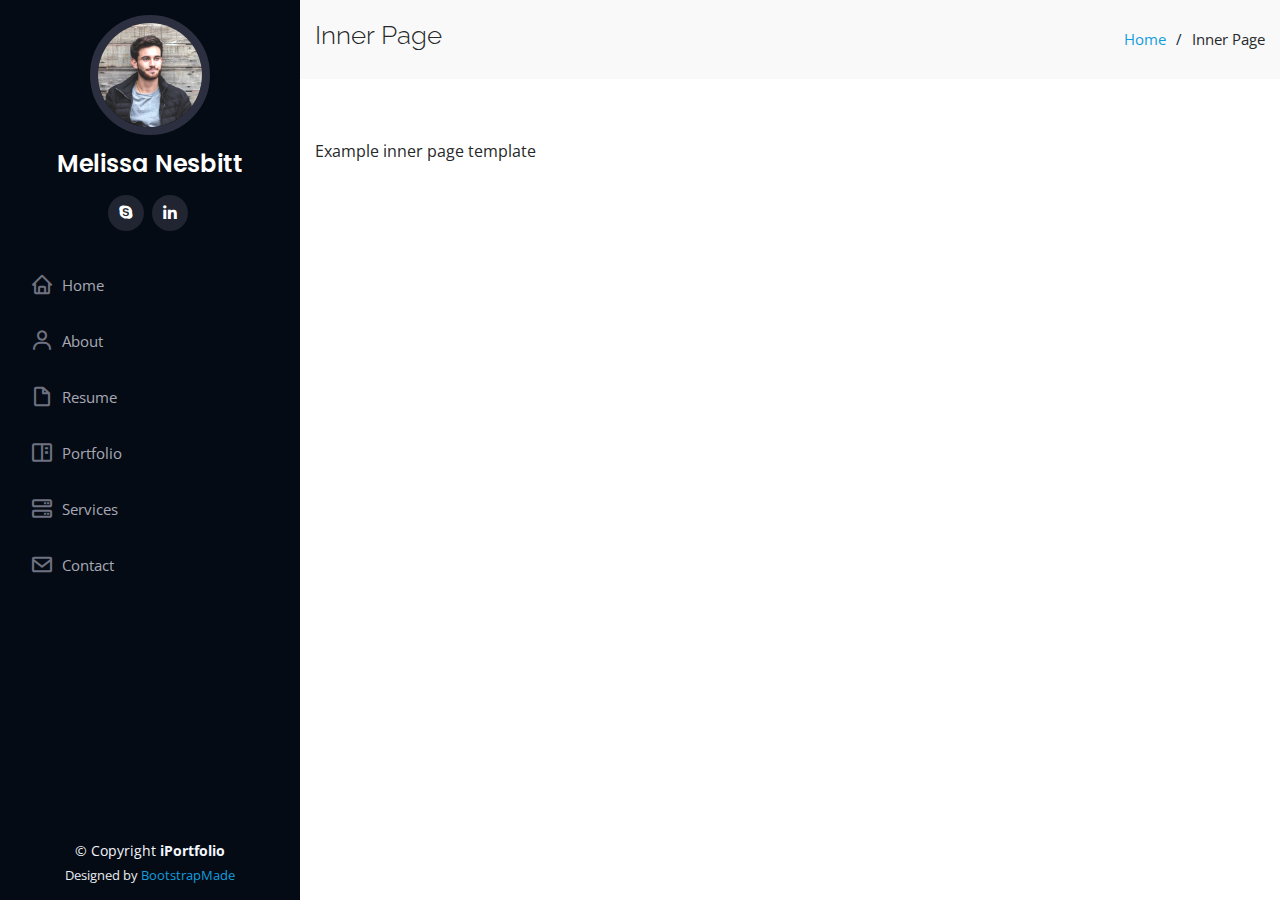
==== commit 51cacbbc: "Minor changes to name, contact information, images" ====
--- a/inner-page.html
+++ b/inner-page.html
@@ -5,7 +5,7 @@
   <meta charset="utf-8">
   <meta content="width=device-width, initial-scale=1.0" name="viewport">
 
-  <title>Inner Page - iPortfolio Bootstrap Template</title>
+  <title>Inner Page - Melissa Nesbitt</title>
   <meta content="" name="description">
   <meta content="" name="keywords">
 
@@ -46,11 +46,11 @@
 
       <div class="profile">
         <img src="assets/img/profile-img.jpg" alt="" class="img-fluid rounded-circle">
-        <h1 class="text-light"><a href="index.html">Alex Smith</a></h1>
+        <h1 class="text-light"><a href="index.html">Melissa Nesbitt</a></h1>
         <div class="social-links mt-3 text-center">
-          <a href="#" class="twitter"><i class="bx bxl-twitter"></i></a>
-          <a href="#" class="facebook"><i class="bx bxl-facebook"></i></a>
-          <a href="#" class="instagram"><i class="bx bxl-instagram"></i></a>
+          <!-- <a href="#" class="twitter"><i class="bx bxl-twitter"></i></a> -->
+          <!-- <a href="#" class="facebook"><i class="bx bxl-facebook"></i></a> -->
+          <!-- <a href="#" class="instagram"><i class="bx bxl-instagram"></i></a> -->
           <a href="#" class="google-plus"><i class="bx bxl-skype"></i></a>
           <a href="#" class="linkedin"><i class="bx bxl-linkedin"></i></a>
         </div>
@@ -135,4 +135,4 @@
 
 </body>
 
-</html>+</html>
--- a/assets/css/style.css
+++ b/assets/css/style.css
@@ -211,7 +211,7 @@
 #hero {
   width: 100%;
   height: 100vh;
-  background: url("../img/hero-bg.jpg") top center;
+  background: url("../img/background2.jpg") top center;
   background-size: cover;
 }
 
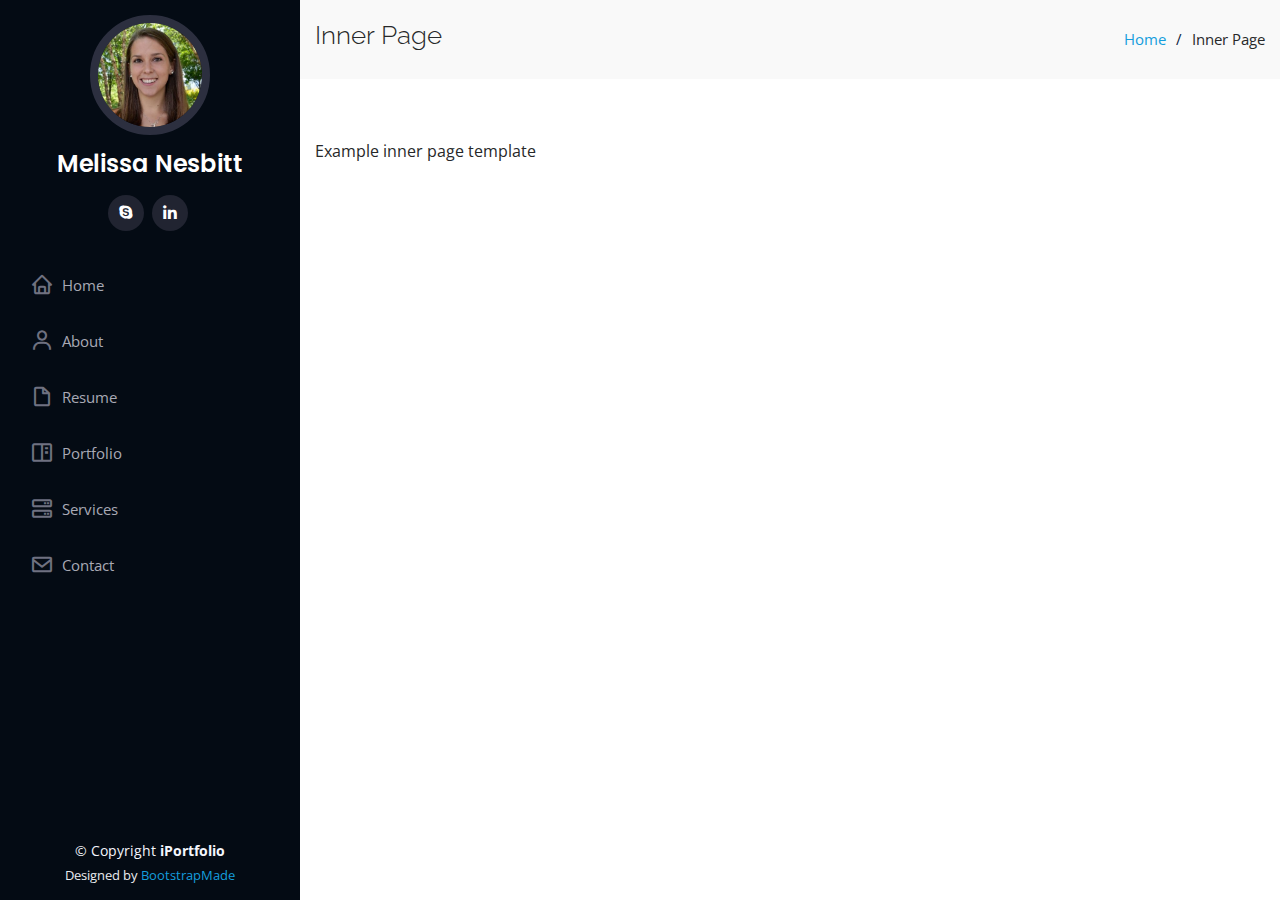
==== commit 89b644e5: "Changed headshot photos" ====
--- a/inner-page.html
+++ b/inner-page.html
@@ -45,7 +45,7 @@
     <div class="d-flex flex-column">
 
       <div class="profile">
-        <img src="assets/img/profile-img.jpg" alt="" class="img-fluid rounded-circle">
+        <img src="assets/img/headshot.jpg" alt="" class="img-fluid rounded-circle">
         <h1 class="text-light"><a href="index.html">Melissa Nesbitt</a></h1>
         <div class="social-links mt-3 text-center">
           <!-- <a href="#" class="twitter"><i class="bx bxl-twitter"></i></a> -->
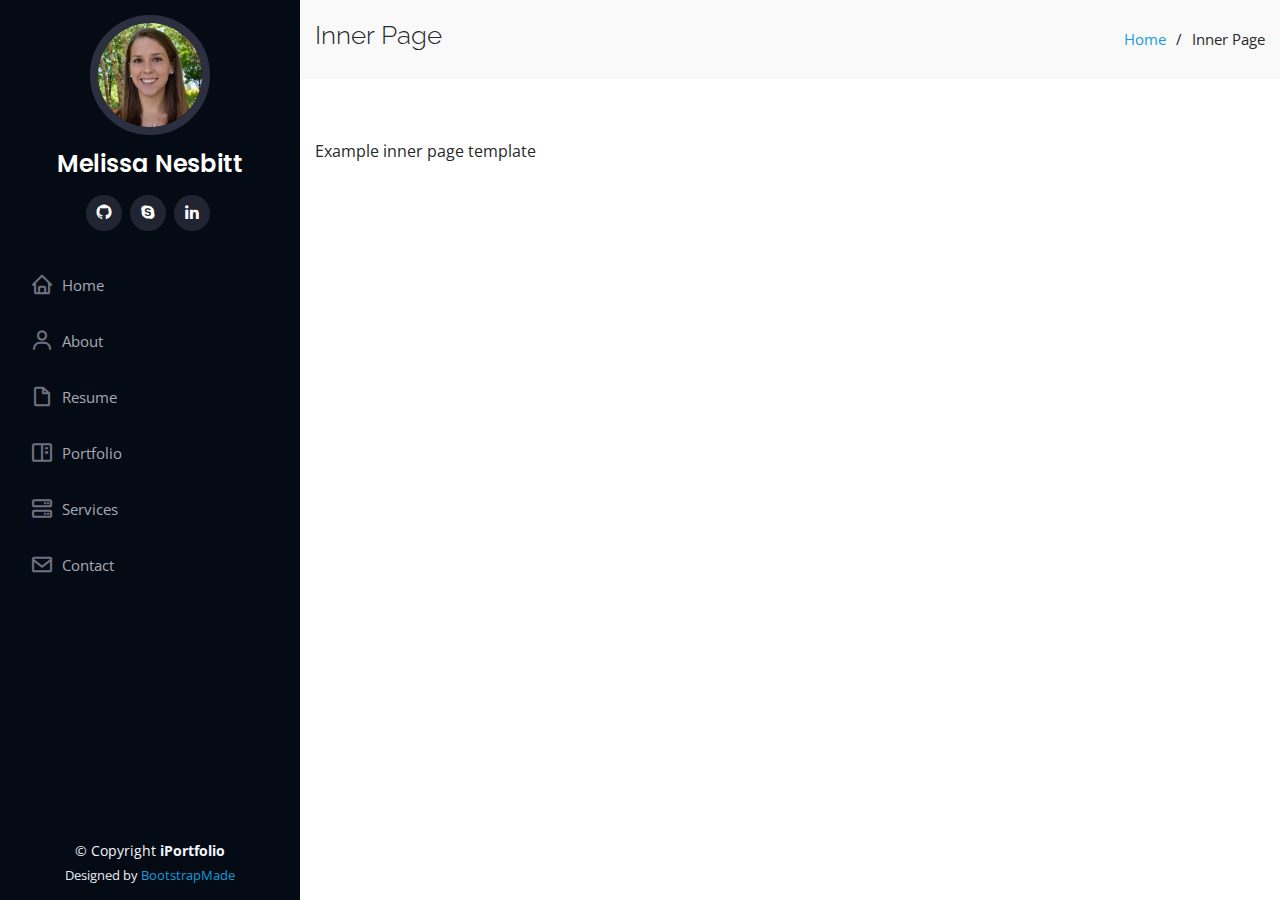
==== commit eae03888: "Removed dummy text" ====
--- a/inner-page.html
+++ b/inner-page.html
@@ -51,8 +51,10 @@
           <!-- <a href="#" class="twitter"><i class="bx bxl-twitter"></i></a> -->
           <!-- <a href="#" class="facebook"><i class="bx bxl-facebook"></i></a> -->
           <!-- <a href="#" class="instagram"><i class="bx bxl-instagram"></i></a> -->
+          <a href="#" class="github"><i class="bx bxl-github"></i></a>
           <a href="#" class="google-plus"><i class="bx bxl-skype"></i></a>
           <a href="#" class="linkedin"><i class="bx bxl-linkedin"></i></a>
+
         </div>
       </div>
 
--- a/assets/css/style.css
+++ b/assets/css/style.css
@@ -211,7 +211,7 @@
 #hero {
   width: 100%;
   height: 100vh;
-  background: url("../img/background2.jpg") top center;
+  background: url("../img/background.jpg") top center;
   background-size: cover;
 }
 
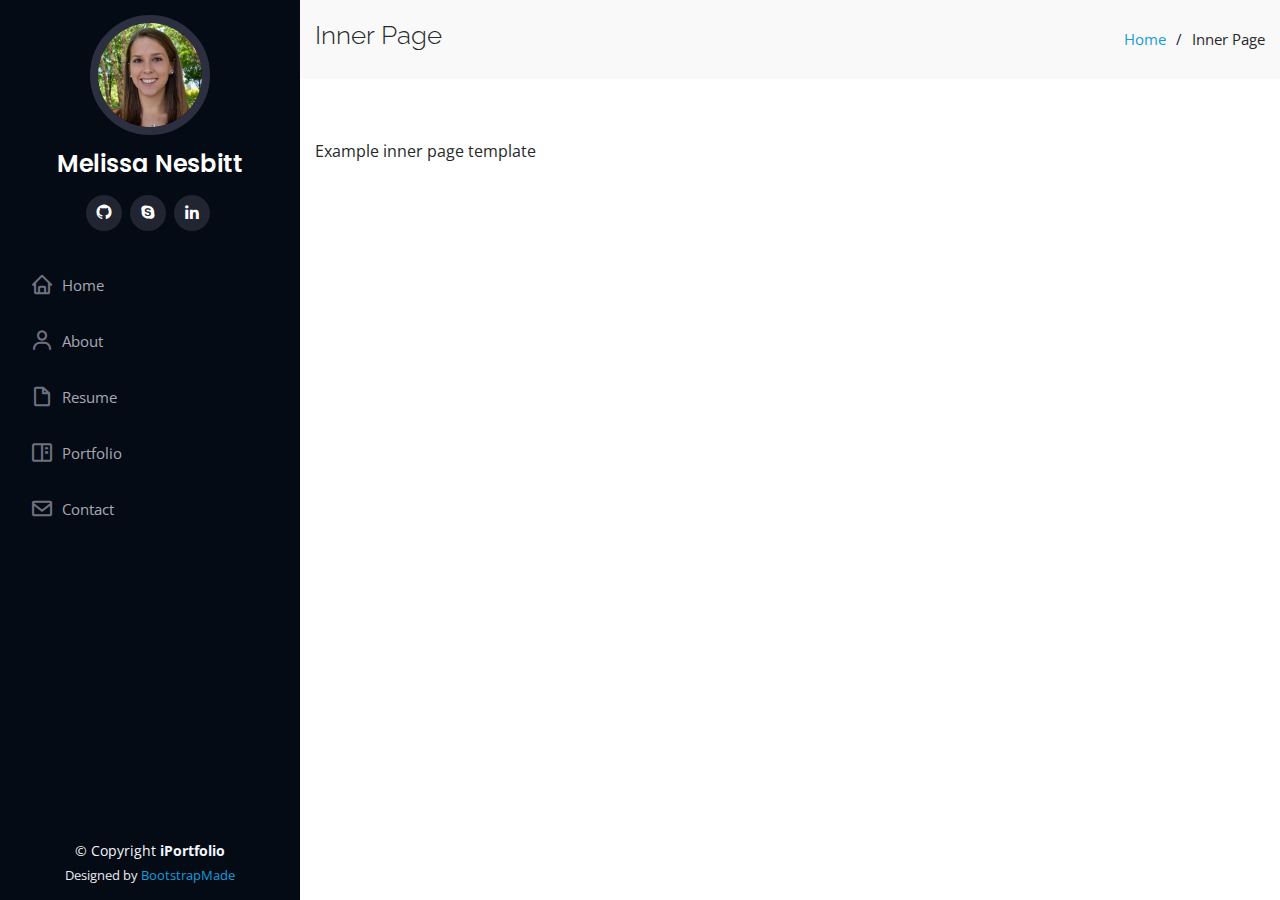
==== commit 2cfdd847: "Added resume details & removed commented out code" ====
--- a/inner-page.html
+++ b/inner-page.html
@@ -64,7 +64,7 @@
           <li><a href="#about"><i class="bx bx-user"></i> <span>About</span></a></li>
           <li><a href="#resume"><i class="bx bx-file-blank"></i> <span>Resume</span></a></li>
           <li><a href="#portfolio"><i class="bx bx-book-content"></i> Portfolio</a></li>
-          <li><a href="#services"><i class="bx bx-server"></i> Services</a></li>
+          <!-- <li><a href="#services"><i class="bx bx-server"></i> Services</a></li> -->
           <li><a href="#contact"><i class="bx bx-envelope"></i> Contact</a></li>
 
         </ul>
--- a/assets/css/style.css
+++ b/assets/css/style.css
@@ -211,7 +211,7 @@
 #hero {
   width: 100%;
   height: 100vh;
-  background: url("../img/background.jpg") top center;
+  background: url("../img/background2.jpg") top center;
   background-size: cover;
 }
 
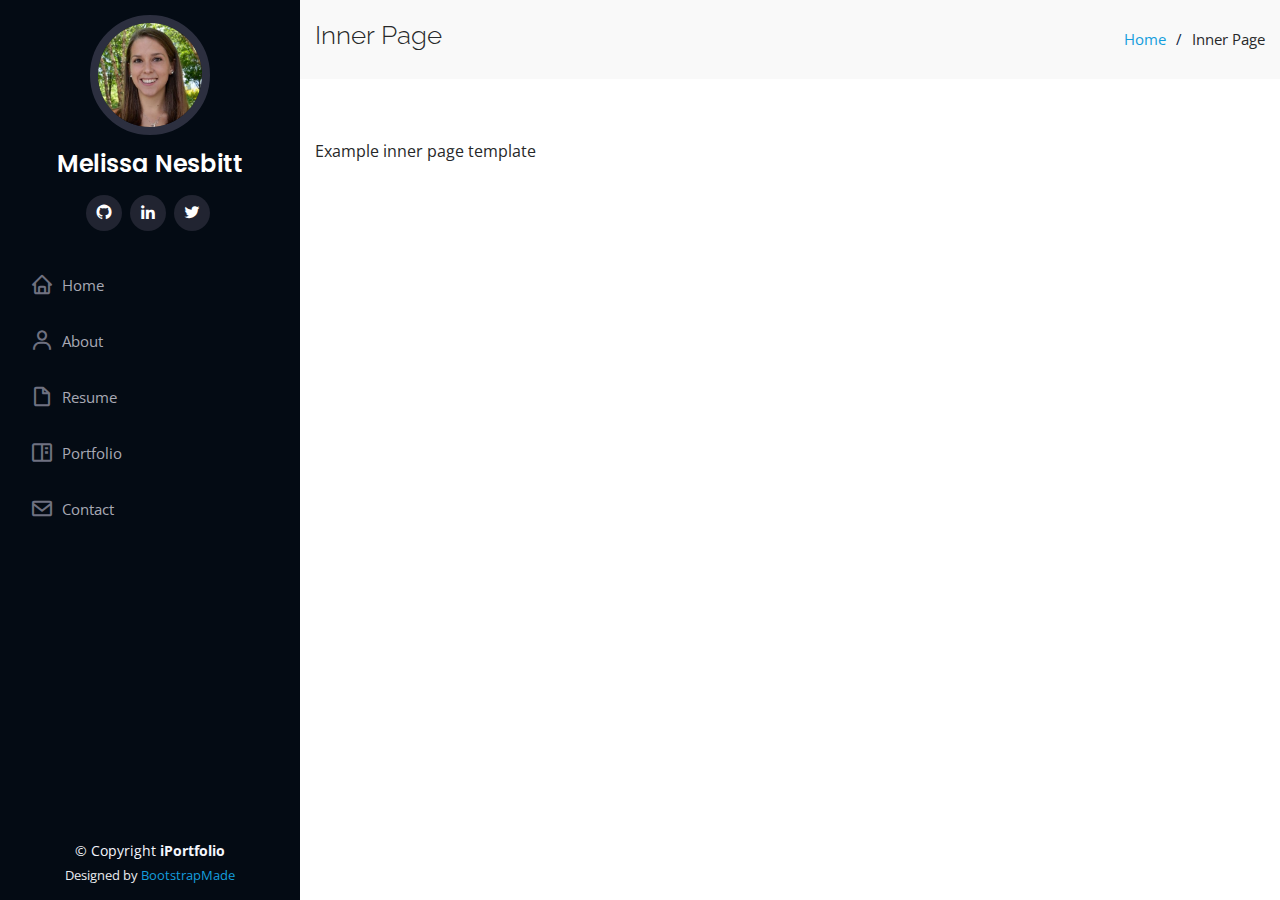
==== commit b541e08b: "Linked social media to project" ====
--- a/inner-page.html
+++ b/inner-page.html
@@ -51,9 +51,9 @@
           <!-- <a href="#" class="twitter"><i class="bx bxl-twitter"></i></a> -->
           <!-- <a href="#" class="facebook"><i class="bx bxl-facebook"></i></a> -->
           <!-- <a href="#" class="instagram"><i class="bx bxl-instagram"></i></a> -->
-          <a href="#" class="github"><i class="bx bxl-github"></i></a>
-          <a href="#" class="google-plus"><i class="bx bxl-skype"></i></a>
-          <a href="#" class="linkedin"><i class="bx bxl-linkedin"></i></a>
+          <a href="https://github.com/MelNesbitt12" class="github"><i class="bx bxl-github"></i></a>
+          <a href="https://www.linkedin.com/in/melnesbitt" class="linkedin"><i class="bx bxl-linkedin"></i></a>
+          <a href="https://twitter.com/MelissaNesbitt5" class="twitter"><i class="bx bxl-twitter"></i></a>
 
         </div>
       </div>
